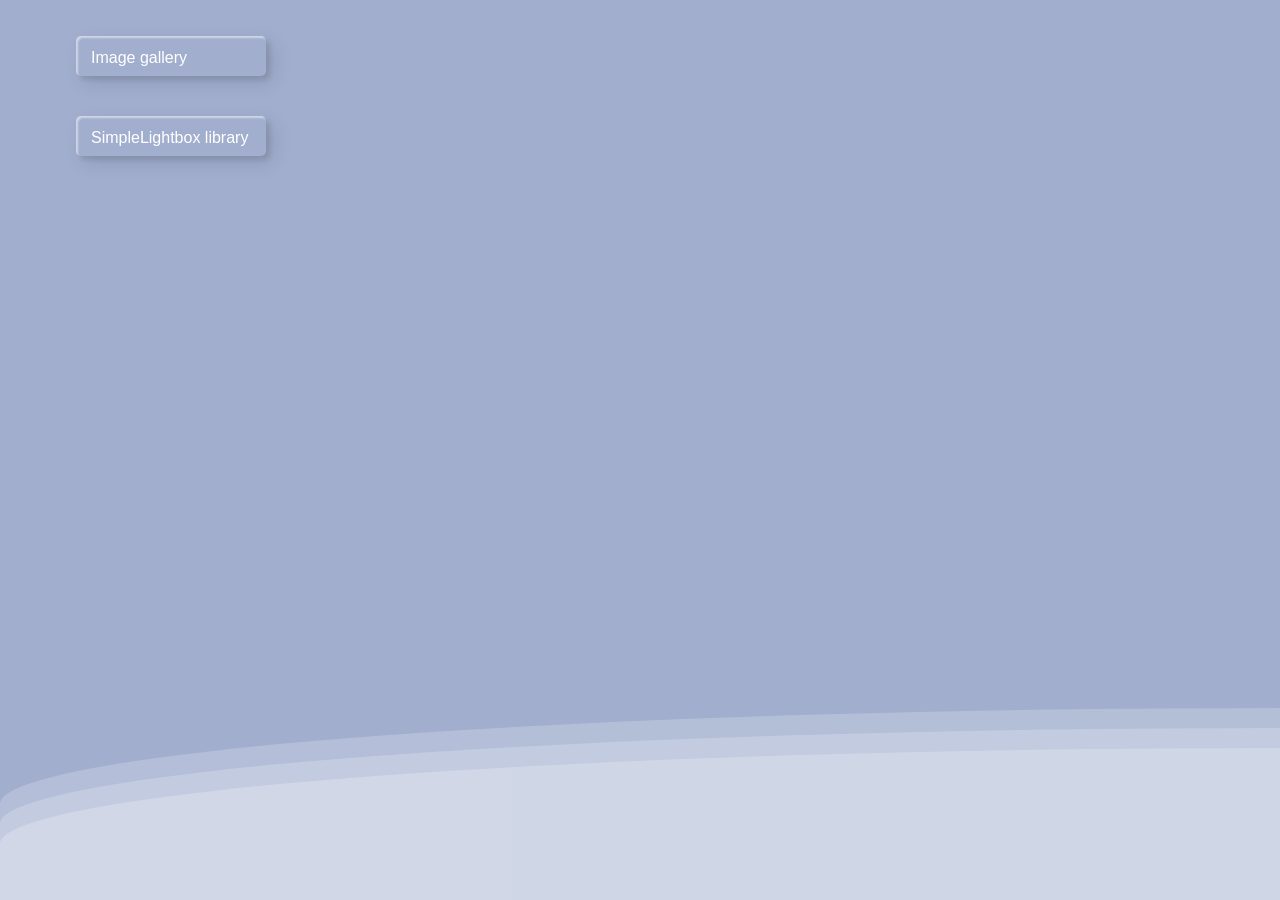
==== index.html @ 9b8a2f45 "Add files via upload" ====
<!DOCTYPE html>
<html lang="en">
  <head>
    <meta charset="UTF-8" />
    <meta name="viewport" content="width=device-width, initial-scale=1.0" />
    <meta http-equiv="X-UA-Compatible" content="ie=edge" />
    <link rel="shortcut icon" href="./assets/favicon.ico" />
    <title>Homework 7</title>
    <link rel="stylesheet" href="css/common.css" />
  </head>
  <body>
    <div>
      <div class="wave"></div>
      <div class="wave"></div>
      <div class="wave"></div>
    </div>
    <!--Links for pages-->
    <ul>
      <li>
        <a class="custom-btn btn-16 btn" href="01-gallery.html"
          ><span>Image gallery</span></a
        >
      </li>
      <li>
        <a class="custom-btn btn-16 btn" href="02-lightbox.html"
          ><span>SimpleLightbox library</span></a
        >
      </li>
    </ul>
  </body>
</html>
---- css/common.css ----
* {
  box-sizing: border-box;
}

body {
  margin: 16px;
  font-family: -apple-system, BlinkMacSystemFont, 'Segoe UI', Roboto, Oxygen,
    Ubuntu, Cantarell, 'Open Sans', 'Helvetica Neue', sans-serif;
  -webkit-font-smoothing: antialiased;
  -moz-osx-font-smoothing: grayscale;
  background-color: white;
  color: #212121;
  line-height: 1.5;
}

body {
  /* margin: auto;
  font-family: -apple-system, BlinkMacSystemFont, sans-serif; */
  overflow: auto;
  background-color: rgb(161, 174, 206);
}

@keyframes gradient {
  0% {
    background-position: 0% 0%;
  }
  50% {
    background-position: 100% 100%;
  }
  100% {
    background-position: 0% 0%;
  }
}

.wave {
  background: rgb(255 255 255 / 25%);
  border-radius: 1000% 1000% 0 0;
  position: fixed;
  width: 200%;
  height: 12em;
  animation: wave 10s -3s linear infinite;
  transform: translate3d(0, 0, 0);
  opacity: 0.8;
  bottom: 0;
  left: 0;
  z-index: -1;
}

.wave:nth-of-type(2) {
  bottom: -1.25em;
  animation: wave 18s linear reverse infinite;
  opacity: 0.8;
}

.wave:nth-of-type(3) {
  bottom: -2.5em;
  animation: wave 20s -1s reverse infinite;
  opacity: 0.9;
}

@keyframes wave {
  2% {
    transform: translateX(1);
  }

  25% {
    transform: translateX(-25%);
  }

  50% {
    transform: translateX(-50%);
  }

  75% {
    transform: translateX(-25%);
  }

  100% {
    transform: translateX(1);
  }
}

ul {
  list-style: none;
}

input {
  padding: 8px;
  font: inherit;
}

button {
  padding: 8px 12px;
  cursor: pointer;
}

.btn {
  margin: 20px;
  text-decoration: none;
}

.custom-btn {
  width: 190px;
  height: 40px;
  color: #fff;
  border-radius: 5px;
  padding: 10px 15px;
  font-family: 'Lato', sans-serif;
  font-weight: 500;
  background: transparent;
  cursor: pointer;
  transition: all 0.3s ease;
  position: relative;
  display: inline-block;
  box-shadow: inset 2px 2px 2px 0px rgba(255, 255, 255, 0.5),
    7px 7px 20px 0px rgba(0, 0, 0, 0.1), 4px 4px 5px 0px rgba(0, 0, 0, 0.1);
  outline: none;
}

.back-btn {
  border: none;
  color: #000;
}
.btn-16:after {
  position: absolute;
  content: '';
  width: 0;
  height: 100%;
  top: 0;
  left: 0;
  direction: rtl;
  z-index: -1;
  box-shadow: -7px -7px 20px 0px #fff9, -4px -4px 5px 0px #fff9,
    7px 7px 20px 0px #0002, 4px 4px 5px 0px #0001;
  transition: all 0.3s ease;
}
.btn-16:hover {
  color: #000;
}
.btn-16:hover:after {
  left: auto;
  right: 0;
  width: 100%;
}
.btn-16:active {
  top: 2px;
}
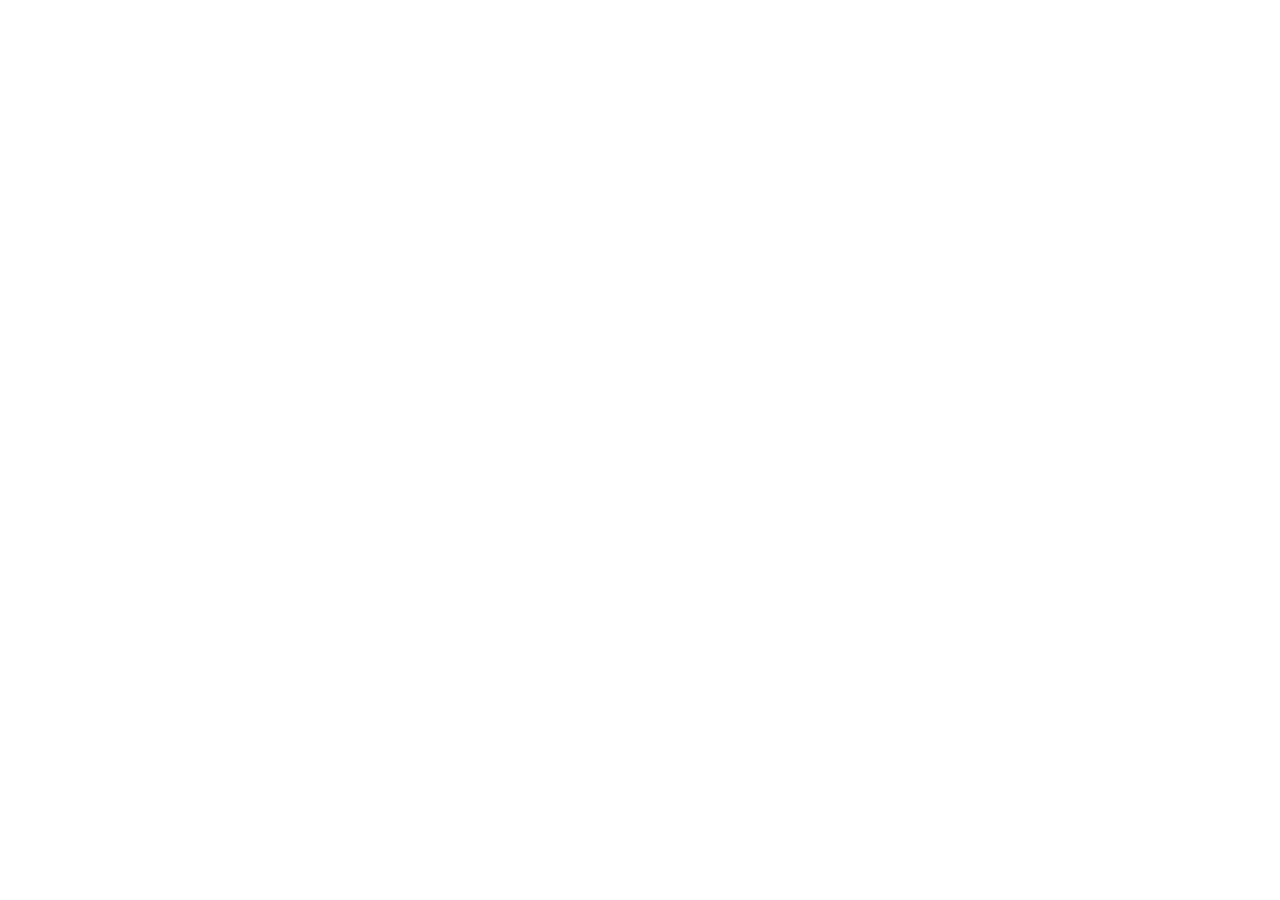
==== commit ba7cf9d4: "Complete homework 2" ====
--- a/index.html
+++ b/index.html
@@ -1,31 +1,13 @@
-<!DOCTYPE html>
-<html lang="en">
+<!doctype html>
+<html lang="uk">
   <head>
     <meta charset="UTF-8" />
-    <meta name="viewport" content="width=device-width, initial-scale=1.0" />
-    <meta http-equiv="X-UA-Compatible" content="ie=edge" />
-    <link rel="shortcut icon" href="./assets/favicon.ico" />
-    <title>Homework 7</title>
-    <link rel="stylesheet" href="css/common.css" />
+    <title>Homework 2</title>
   </head>
   <body>
-    <div>
-      <div class="wave"></div>
-      <div class="wave"></div>
-      <div class="wave"></div>
-    </div>
-    <!--Links for pages-->
-    <ul>
-      <li>
-        <a class="custom-btn btn-16 btn" href="01-gallery.html"
-          ><span>Image gallery</span></a
-        >
-      </li>
-      <li>
-        <a class="custom-btn btn-16 btn" href="02-lightbox.html"
-          ><span>SimpleLightbox library</span></a
-        >
-      </li>
-    </ul>
+    <script src="./js/task-1.js"></script>
+    <script src="./js/task-2.js"></script>
+    <script src="./js/task-3.js"></script>
+    <script src="./js/task-4.js"></script>
   </body>
 </html>
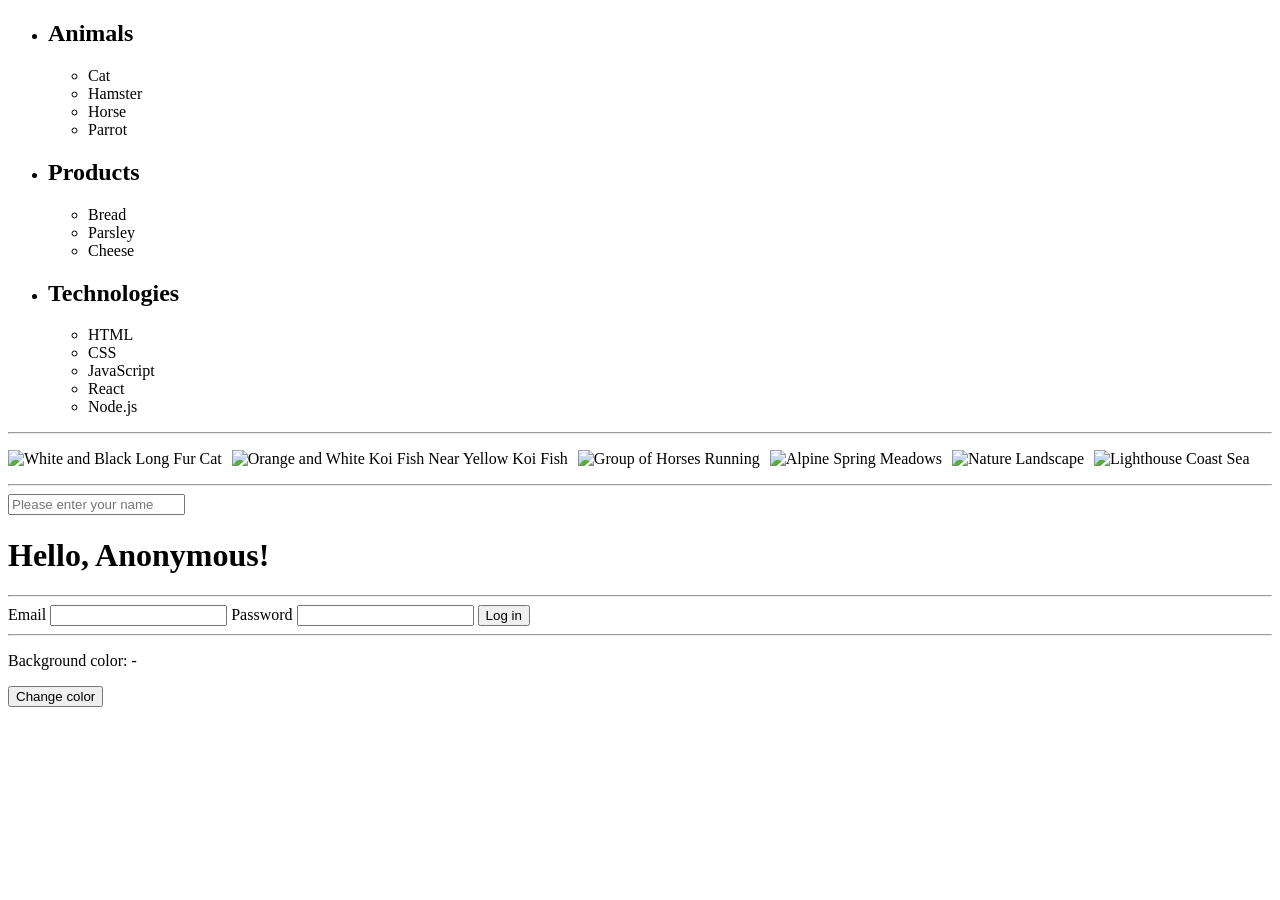
==== commit 75effbb4: "Complete homework 7" ====
--- a/index.html
+++ b/index.html
@@ -2,12 +2,74 @@
 <html lang="uk">
   <head>
     <meta charset="UTF-8" />
-    <title>Homework 2</title>
+    <title>Homework 7</title>
+    <link rel="stylesheet" href="./css/styles.css" />
   </head>
   <body>
+    <ul id="categories">
+      <li class="item">
+        <h2>Animals</h2>
+        <ul>
+          <li>Cat</li>
+          <li>Hamster</li>
+          <li>Horse</li>
+          <li>Parrot</li>
+        </ul>
+      </li>
+      <li class="item">
+        <h2>Products</h2>
+        <ul>
+          <li>Bread</li>
+          <li>Parsley</li>
+          <li>Cheese</li>
+        </ul>
+      </li>
+      <li class="item">
+        <h2>Technologies</h2>
+        <ul>
+          <li>HTML</li>
+          <li>CSS</li>
+          <li>JavaScript</li>
+          <li>React</li>
+          <li>Node.js</li>
+        </ul>
+      </li>
+    </ul>
+
+    <hr />
+
+    <ul class="gallery"></ul>
+
+    <hr />
+
+    <input type="text" id="name-input" placeholder="Please enter your name" />
+    <h1>Hello, <span id="name-output">Anonymous</span>!</h1>
+
+    <hr />
+
+    <form class="login-form">
+      <label>
+        Email
+        <input type="email" name="email" />
+      </label>
+      <label>
+        Password
+        <input type="password" name="password" />
+      </label>
+      <button type="submit">Log in</button>
+    </form>
+
+    <hr />
+
+    <div class="widget">
+      <p>Background color: <span class="color">-</span></p>
+      <button type="button" class="change-color">Change color</button>
+    </div>
+
     <script src="./js/task-1.js"></script>
     <script src="./js/task-2.js"></script>
     <script src="./js/task-3.js"></script>
     <script src="./js/task-4.js"></script>
+    <script src="./js/task-5.js"></script>
   </body>
 </html>
--- a/css/styles.css
+++ b/css/styles.css
@@ -0,0 +1,13 @@
+.gallery {
+  display: flex;
+  flex-wrap: wrap;
+  gap: 10px;
+  list-style: none;
+  padding: 0;
+}
+
+.gallery-image {
+  width: 200px;
+  height: 150px;
+  object-fit: cover;
+}
